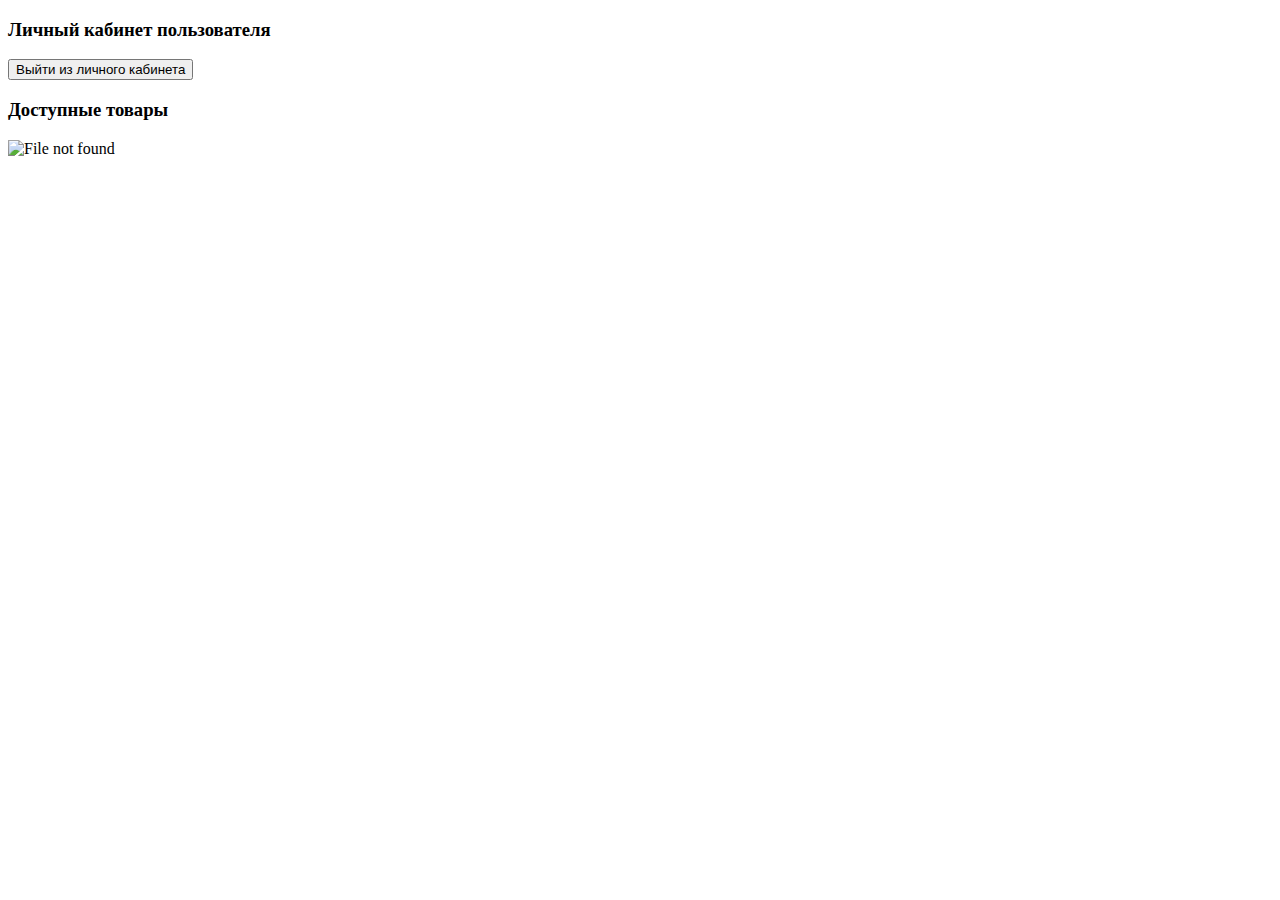
==== SpringSecurityApplication/src/main/resources/templates/user/index.html @ 2cf4abc6 "Добавлена возможность добавлять несколько фотографий. Добавлена встроенная и кастомная валидация." ====
<!DOCTYPE html>
<html lang="en">
<head>
    <meta charset="UTF-8">
    <title>Главная</title>
</head>
<body>
<h3>Личный кабинет пользователя</h3>
<form method="post" th:action="@{/logout}">
    <input type="submit" value="Выйти из личного кабинета">
</form>

<h3>Доступные товары</h3>
<div th:each="product : ${products}">
    <img th:src="'/img/' + ${product.imageList[0].getFileName()}" alt="File not found" width="300px">
    <br>
    <br>
    <a th:href="@{/product/info/{id}(id=${product.getId()})}"
       th:text="${product.getTitle()}"></a>
    <p th:text="'Цена: ' + ${product.getPrice()}"></p>
</div>
</body>
</html>
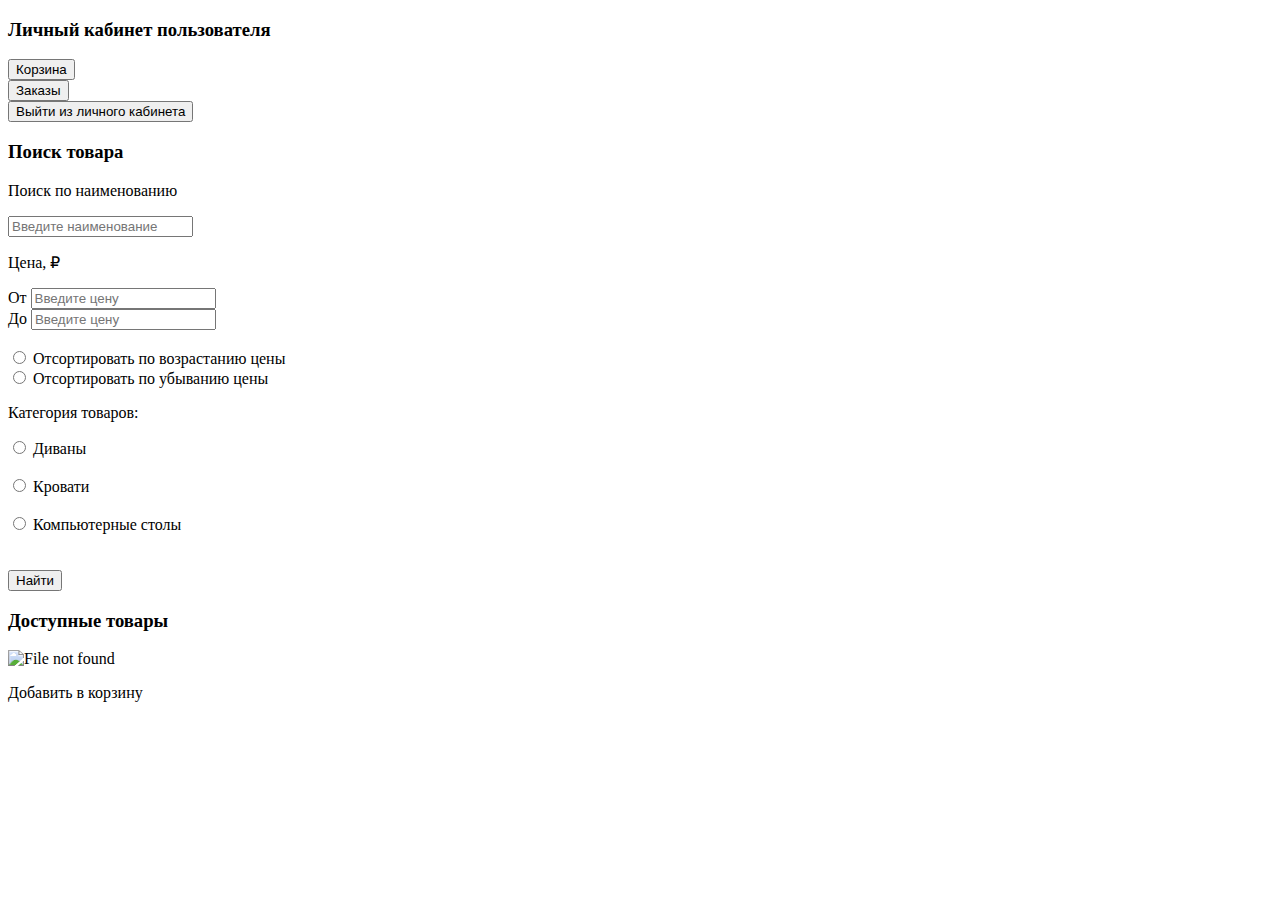
==== commit 3f9e6a11: "Сделал front-end для нескольких главных страниц" ====
--- a/SpringSecurityApplication/src/main/resources/templates/user/index.html
+++ b/SpringSecurityApplication/src/main/resources/templates/user/index.html
@@ -1,23 +1,87 @@
 <!DOCTYPE html>
-<html lang="en">
+<html lang="en" xmlns:th="https://www.thymeleaf.org">
 <head>
     <meta charset="UTF-8">
     <title>Главная</title>
+    <link rel="stylesheet" th:href="@{/css/product.css}">
 </head>
 <body>
+
 <h3>Личный кабинет пользователя</h3>
-<form method="post" th:action="@{/logout}">
-    <input type="submit" value="Выйти из личного кабинета">
+
+<div class="personal">
+    <form th:action="@{/cart}" th:method="get">
+        <input type="submit" value="Корзина">
+    </form>
+
+    <form th:action="@{/orders}" th:method="get">
+        <input type="submit" value="Заказы">
+    </form>
+
+    <form method="post" th:action="@{/logout}">
+        <input type="submit" value="Выйти из личного кабинета">
+    </form>
+</div>
+
+<form th:method="POST" th:action="@{index/product/search}">
+    <h3>Поиск товара</h3>
+    <div class="search">
+        <div id="search1">
+            <p>Поиск по наименованию</p>
+            <input type="search" name="search" th:value="*{value_search}" id="search" placeholder="Введите наименование">
+        </div>
+
+        <div id="search2">
+            <p>Цена, ₽</p>
+            <label for="ot">От</label>
+            <input type="text" name="ot" th:value="*{value_price_ot}" id="ot" placeholder="Введите цену">
+            <br>
+            <label for="do">До</label>
+            <input type="text" name="do" th:value="*{value_price_do}" id="do" placeholder="Введите цену">
+            <br>
+            <br>
+            <input type="radio" id="ascending_price" name="price" value="sorted_by_ascending_price">
+            <label for="ascending_price">Отсортировать по возрастанию цены</label>
+            <br>
+            <input type="radio" id="descending_price" name="price" value="sorted_by_descending_price">
+            <label for="descending_price">Отсортировать по убыванию цены</label>
+        </div>
+
+        <div id="search3">
+            <p>Категория товаров: </p>
+            <input type="radio" id="furniture" name="category" value="furniture">
+            <label for="furniture">Диваны</label>
+            <br>
+            <br>
+            <input type="radio" id="appliances" name="category" value="appliances">
+            <label for="appliances">Кровати</label>
+            <br>
+            <br>
+            <input type="radio" id="clothes" name="category" value="clothes">
+            <label for="clothes">Компьютерные столы</label>
+        </div>
+        <br>
+        <br>
+        <input type="submit" value="Найти">
+    </div>
 </form>
 
 <h3>Доступные товары</h3>
-<div th:each="product : ${products}">
-    <img th:src="'/img/' + ${product.imageList[0].getFileName()}" alt="File not found" width="300px">
-    <br>
-    <br>
-    <a th:href="@{/product/info/{id}(id=${product.getId()})}"
-       th:text="${product.getTitle()}"></a>
-    <p th:text="'Цена: ' + ${product.getPrice()}"></p>
+
+<div class="container">
+    <div th:each="product : ${products}" class="product">
+        <img th:src="'/img/' + ${product.imageList[0].getFileName()}" alt="File not found">
+        <a th:href="@{/product/info/{id}(id=${product.getId()})}"
+           th:text="${product.getTitle()}"></a>
+        <p th:text="'Цена: ' + ${product.getPrice()} + ' ₽'"></p>
+        <a th:href="@{/cart/add/{id}(id=${product.getId()})}">Добавить в корзину</a>
+    </div>
 </div>
+
+<script>
+    const result = document.querySelector('#result')
+    let showSearch = "[[${showSearch}]]";
+    if (showSearch) { result.style.display = "grid"; }
+</script>
 </body>
 </html>